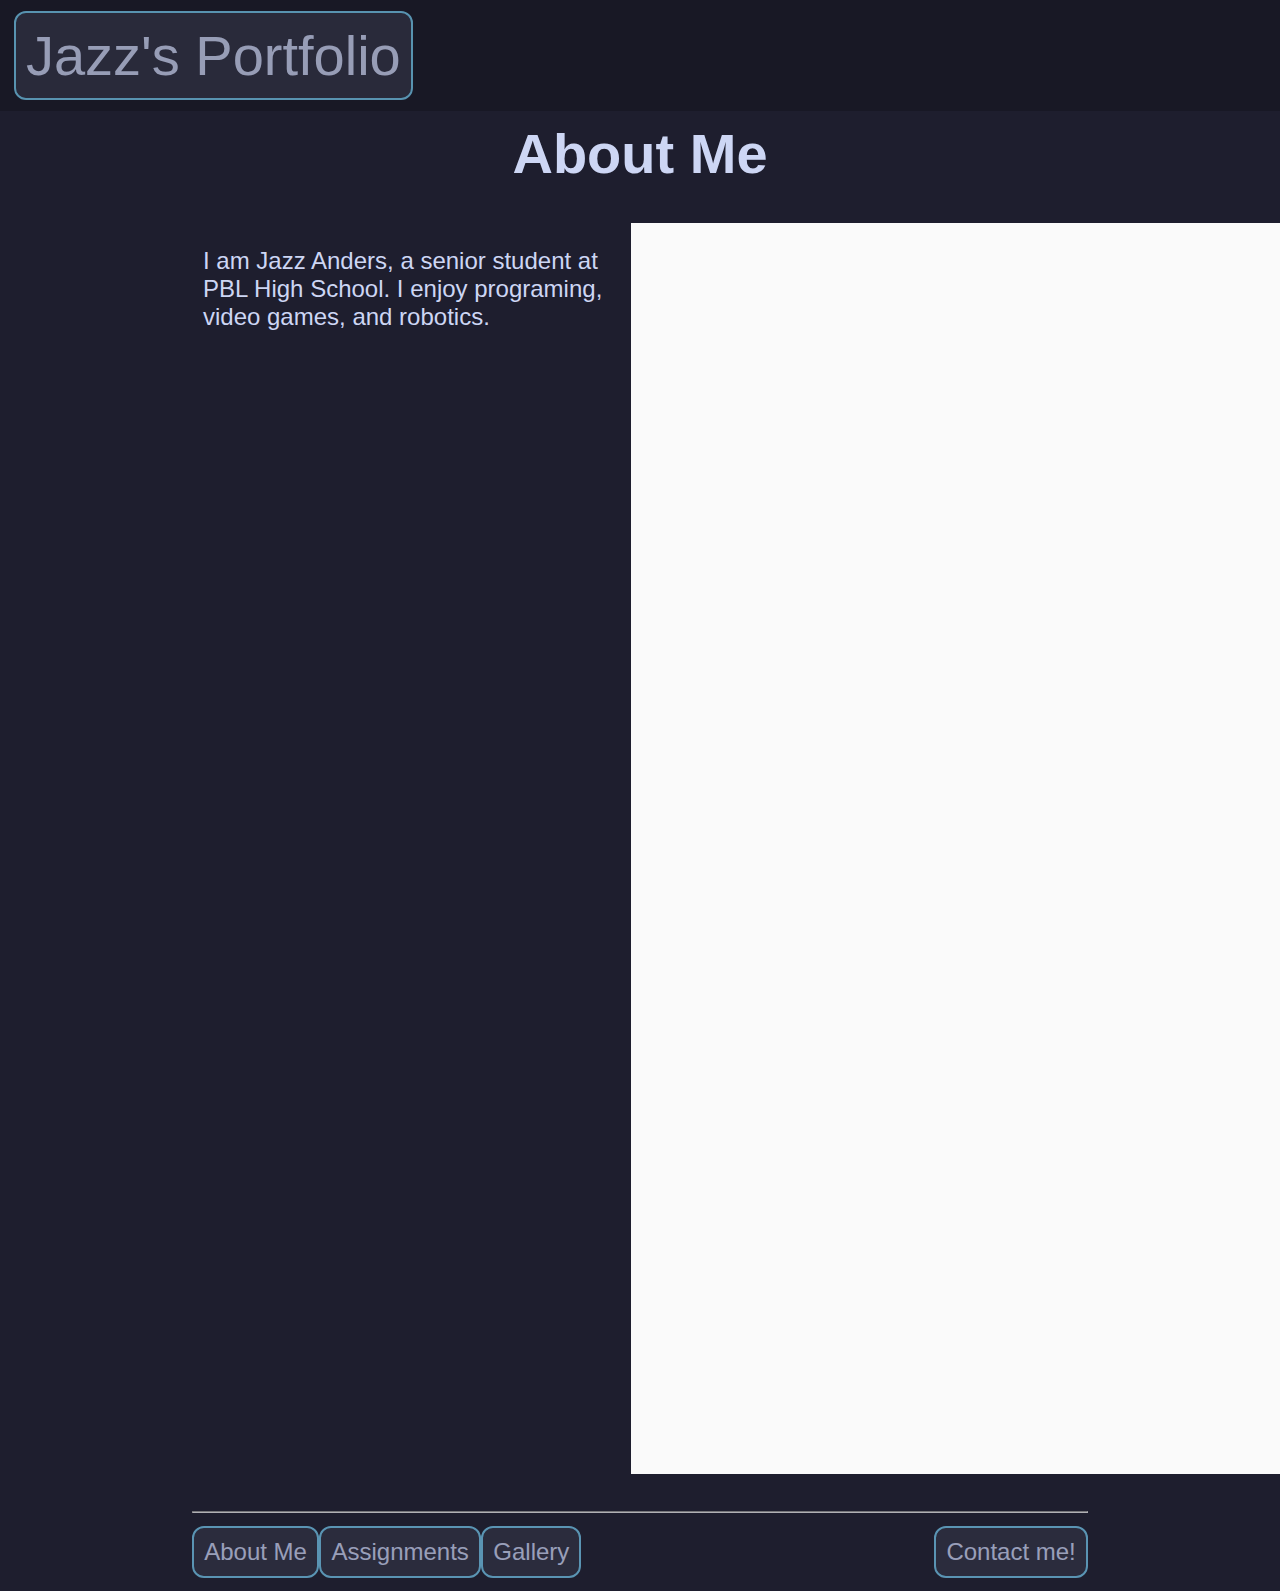
==== about.html @ 61429aff "add about me" ====
<!DOCTYPE html>
<html>
    <head> 
        <link rel="stylesheet" href="styles.css">
        <script src="scripts/elements.js"></script>
    </head>
    <body onload="generateElements()">
        <span id="headder"></span>
        <div class ="center" style="align-self: center; width: 90%;">
            <h1 class="center" style="align-self: center;">
                About Me 
            </h1>
            <div style="width: 49%; float: left;">
                <p>
                    I am Jazz Anders, a senior student at PBL High School. I enjoy programing, video games, and robotics. 
                </p>
            </div>
            <div style="width: 49%; float: left;">
                <img src="img/selfie.png">
            </div>
        </div>
        <div>
            <span id="footer"></span>
        </div>
    </body>  
</html>
---- styles.css ----
@keyframes changeOutlineColor  {
    from {outline-color: #74c7ec; opacity: 70%; scale: 1;}
    to {outline-color: #cba6f7; opacity: 100%; scale: .95;}
}
@keyframes returnOutlineColor  {
    from {outline-color: #cba6f7; opacity: 100%; scale: .95;}
    to {outline-color: #74c7ec; opacity: 70%; scale: 1;}
}
@keyframes buttonClick{
    from {scale: .95;}
    to {scale: .9;}
}

body {
    padding: 0px;
    background-color: #1e1e2e;
    color: #cdd6f4;
    font-family: Arial, Helvetica, sans-serif; 
    margin: 0px;
}
.center {
    margin-left: auto;
    margin-right: auto;
    margin-top: 5px;
    padding-top: 0;
    align-content: center;
    max-width: 70%;
}
@media only screen and (max-width: 1000px){
    .center {
        max-width: 90%
    }
}
p {
    font-size: 1.5rem;
    padding-left: 2.5%;
    padding-right: 2.5%;
}
h1 {
    text-align: center;
    font-size: 3.5rem;
}
h2 {
    font-size: 2.5rem;
}
.img{
    width: 40%;
    padding: 1%;
}
a:link, a:visited {
    color: #74c7ec;
}

a:hover {
    color:#b4befe;
    cursor: pointer;
}
a:active{
    color:#b4befe;
}
hr{
    opacity: 70%;
    max-width: 120%;
    margin-top: 15px;
    margin-bottom: 15px;
}

button {
    background-color: #313244;
    border: none;
    border-radius: 10px;
    padding: 10px 10px;
    text-align: center;
    text-decoration: none;
    font-size:1.5rem;
    opacity: 70%;
    align-content: center;
    outline: 2px solid #74c7ec;
    width: fit-content;
    color: #cdd6f4;
}

button:active{
    scale: .9;
    animation-name: buttonClick;
    animation-duration: .1;
}

button:hover{
    opacity: 100%;
    cursor: pointer;
    outline: 2px solid #cba6f7;
    animation-name: changeOutlineColor;
    animation-duration: .25s;
    scale: .95;
}

button:not(:hover){
    animation-name: returnOutlineColor;
    animation-duration: .35s;
    scale: 1;
}

button img {
    height: auto;
    width: 15%; 
    border-radius: 20%; 
    background-color: azure; 
    margin-top: .5vw;
    height: fit-content;
}

.footerContainer {
    margin-top: 10px;
    margin-left: auto;
    margin-right: auto;
    width: 70%;
    padding: 8px;
    align-content: center;
    display: flexbox;
}

.footerContainer div{
    float: left;
    width: auto;
    margin-left: .25%;
    margin-right: .25%;
    margin-bottom: .75%;
}

.headderContainer{
    display: flex;
    background-color: #181825;
    padding: 1%;
}

.headderColumn{
    float: left;
    margin-left: .25%;
    margin-right: .25%;
    width: fit-content;
}

.galleryContainer{
    display: flex;
    flex-wrap: wrap;
    justify-content: space-between;
    display: flexbox;
}   
.galleryColumn{
    width: calc(32% - 10px);
    margin: 5px;
    float: left;
}
.galleryColumn img{
    width: 100%;
    margin: 5px;
    outline: 2px solid #74c7ec;
    border-radius: 10px;
}   
.assignments{
    display: flexbox;
}
.assignments img{
    margin: 10px;
}

.assignments div{
    float: left;
    background-color: #313244;
    opacity: 70%;
    margin: 5px
}

.asignment {
    width: 100%;
    outline: 2px solid #74c7ec;
}

.assignment div:hover{
    animation-name: changeOutlineColor;
    animation-duration: .25s;
}

.assignment div:not(:hover){
    animation-name: returnOutlineColor;
    animation-duration: .25s;
}

.short{
    width: calc(50% - 10px);
    margin: 5px;
    float: left;
    justify-content: center;
}

.short img{
    float: none;
    max-width: 100%;
    max-height: 500px;
    opacity: 100%
}
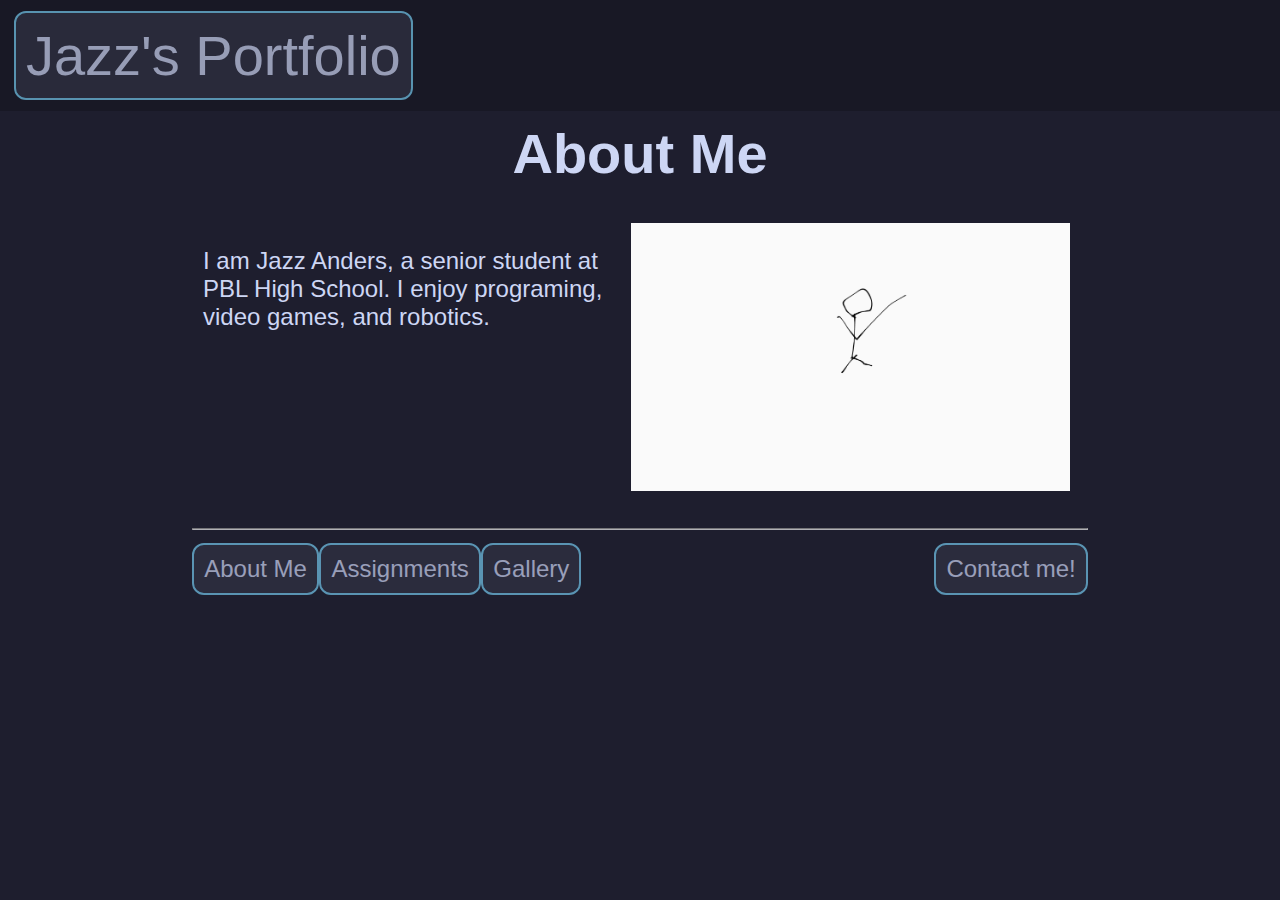
==== commit 997db164: "make the max size right" ====
--- a/about.html
+++ b/about.html
@@ -16,7 +16,7 @@
                 </p>
             </div>
             <div style="width: 49%; float: left;">
-                <img src="img/selfie.png">
+                <img src="img/selfie.png" style="width: 100%; max-height: 500px;">
             </div>
         </div>
         <div>
